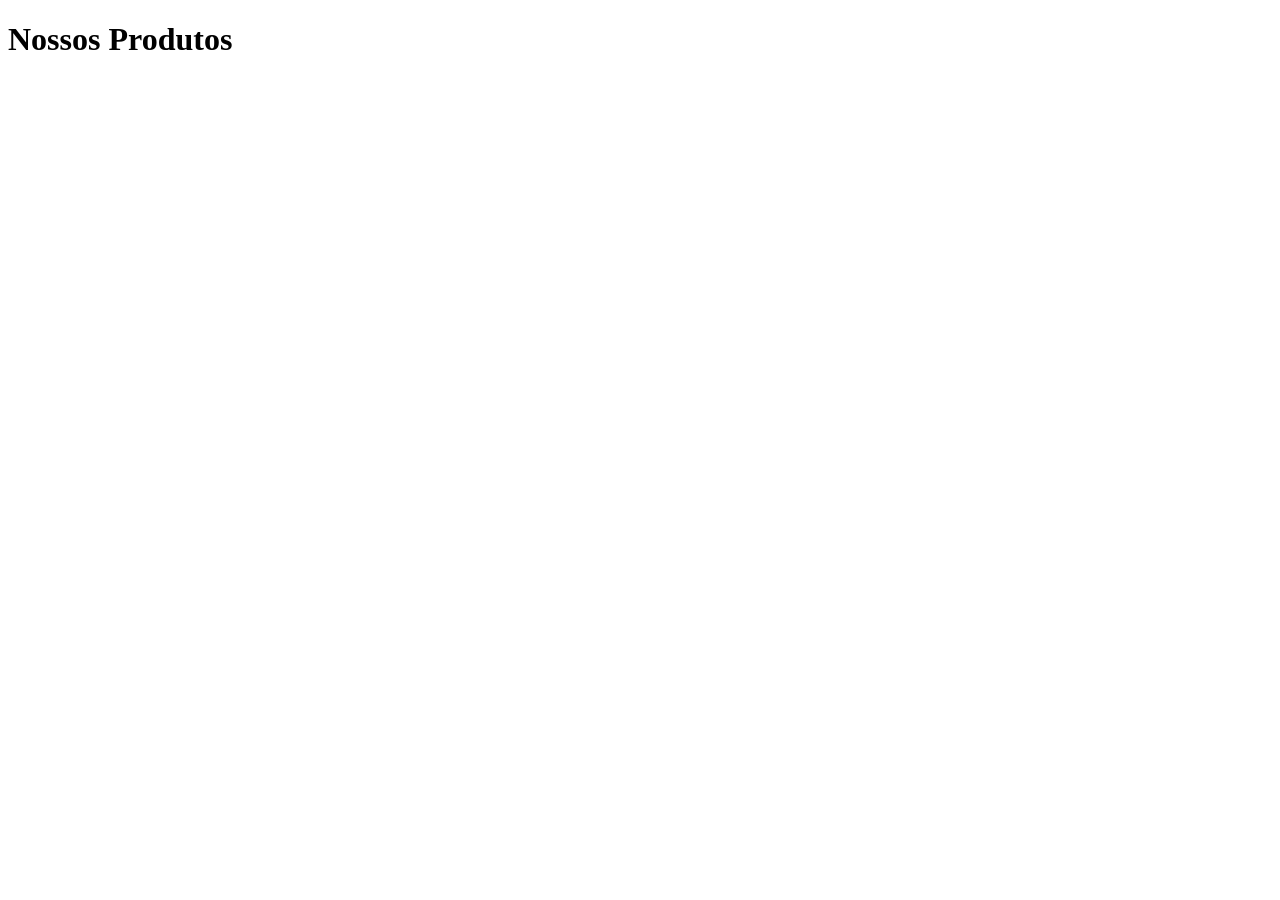
==== index.html @ cde029e6 "feat:criando os cards" ====
<!DOCTYPE html>
<html lang="en">
<head>
    <meta charset="UTF-8">
    <meta name="viewport" content="width=device-width, initial-scale=1.0">
    <title>Ecommerce de Action Figure</title>
    <link rel="stylesheet" href="./src/css/estilo.css">
</head>
<body>
    <h1>Nossos Produtos</h1>
    <div class="container" id="produtos"></div>
    <script src="./src/js/script.js"></script>
</body>
</html>
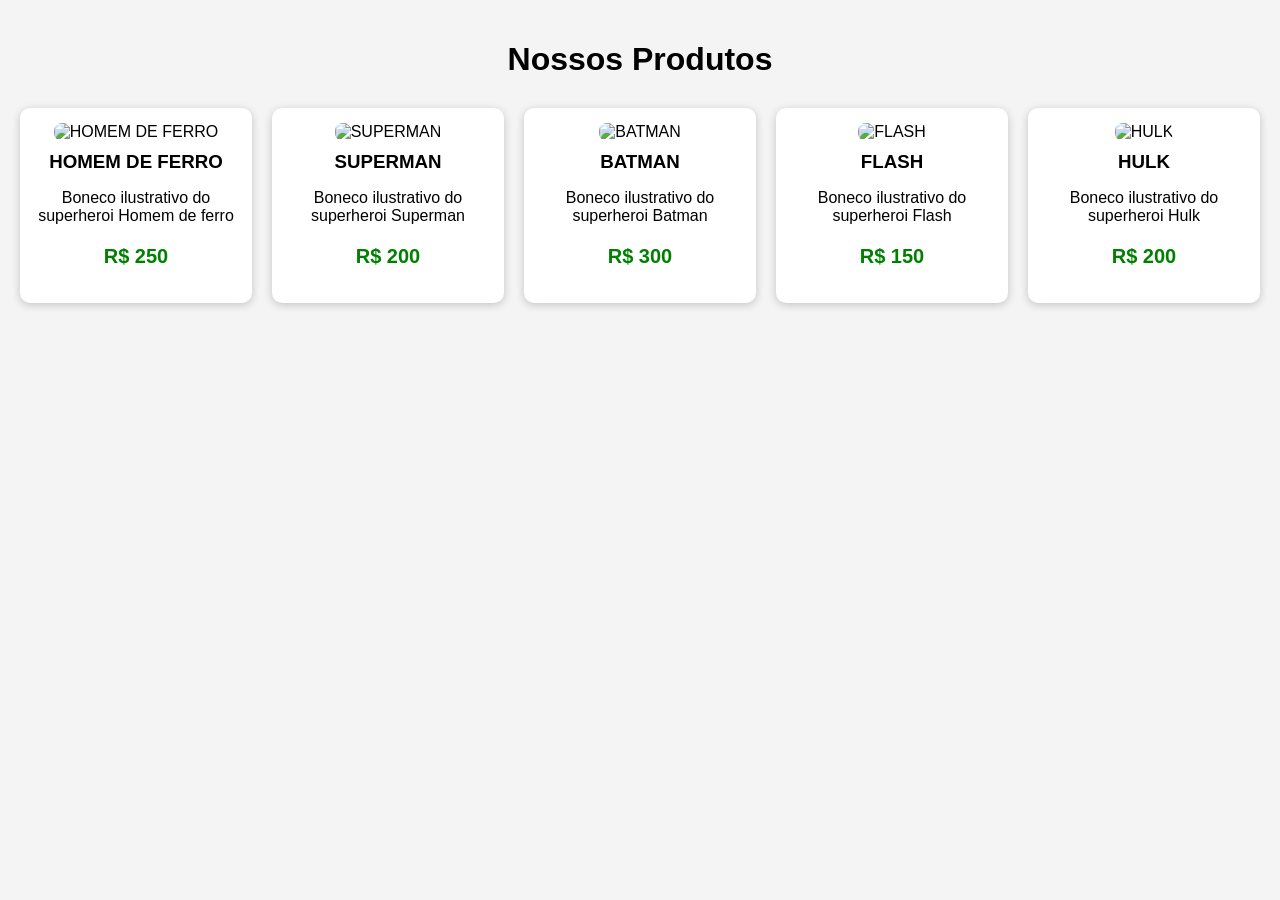
==== commit 1774fadc: "feat: criando a página sobre" ====
--- a/index.html
+++ b/index.html
@@ -3,7 +3,7 @@
 <head>
     <meta charset="UTF-8">
     <meta name="viewport" content="width=device-width, initial-scale=1.0">
-    <title>Ecommerce de Action Figure</title>
+    <title>Next Figures</title>
     <link rel="stylesheet" href="./src/css/estilo.css">
 </head>
 <body>
--- a/src/css/estilo.css
+++ b/src/css/estilo.css
@@ -0,0 +1,36 @@
+body{
+    font-family: Arial, Helvetica, sans-serif;
+    background:#f4f4f4;
+    margin:0;
+    padding:20px;
+}
+h1{
+    text-align:center;
+    margin-bottom:30px;
+}
+.container{
+    display:grid;
+    grid-template-columns: repeat(auto-fit,minmax(220px,1fr));
+    gap:20px;
+}
+.card{
+    background:white;
+    border-radius:10px;
+    padding:15px;
+    box-shadow:0 2px 8px rgba(0,0,0,0.2);
+    text-align:center;
+}
+.card img{
+    width:100%;
+    height:180px;
+    object-fit:cover;
+    border-radius:8px;
+}
+.card h3{
+    margin:10px 0;
+}
+.preco{
+    color:green;
+    font-size:20px;
+    font-weight:bold;
+}
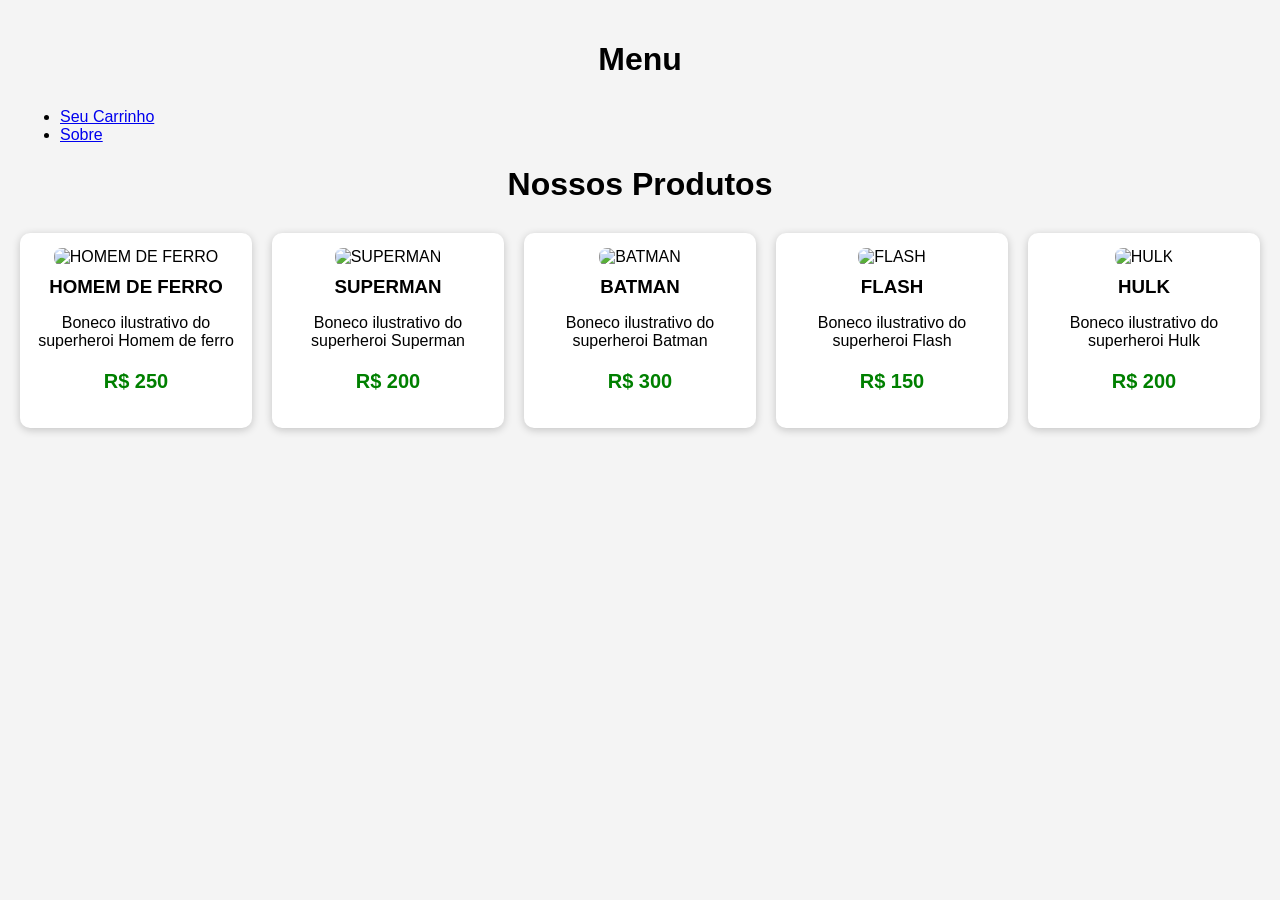
==== commit fb155572: "feat: anexando as páginas sobre e loja na página principal" ====
--- a/index.html
+++ b/index.html
@@ -7,6 +7,11 @@
     <link rel="stylesheet" href="./src/css/estilo.css">
 </head>
 <body>
+    <h1>Menu</h1>
+    <ul class="menu">
+        <li><a href="./src/pages/loja.html">Seu Carrinho</a></li>
+        <li><a href="./src/pages/sobre.html">Sobre</a></li>
+    </ul>
     <h1>Nossos Produtos</h1>
     <div class="container" id="produtos"></div>
     <script src="./src/js/script.js"></script>
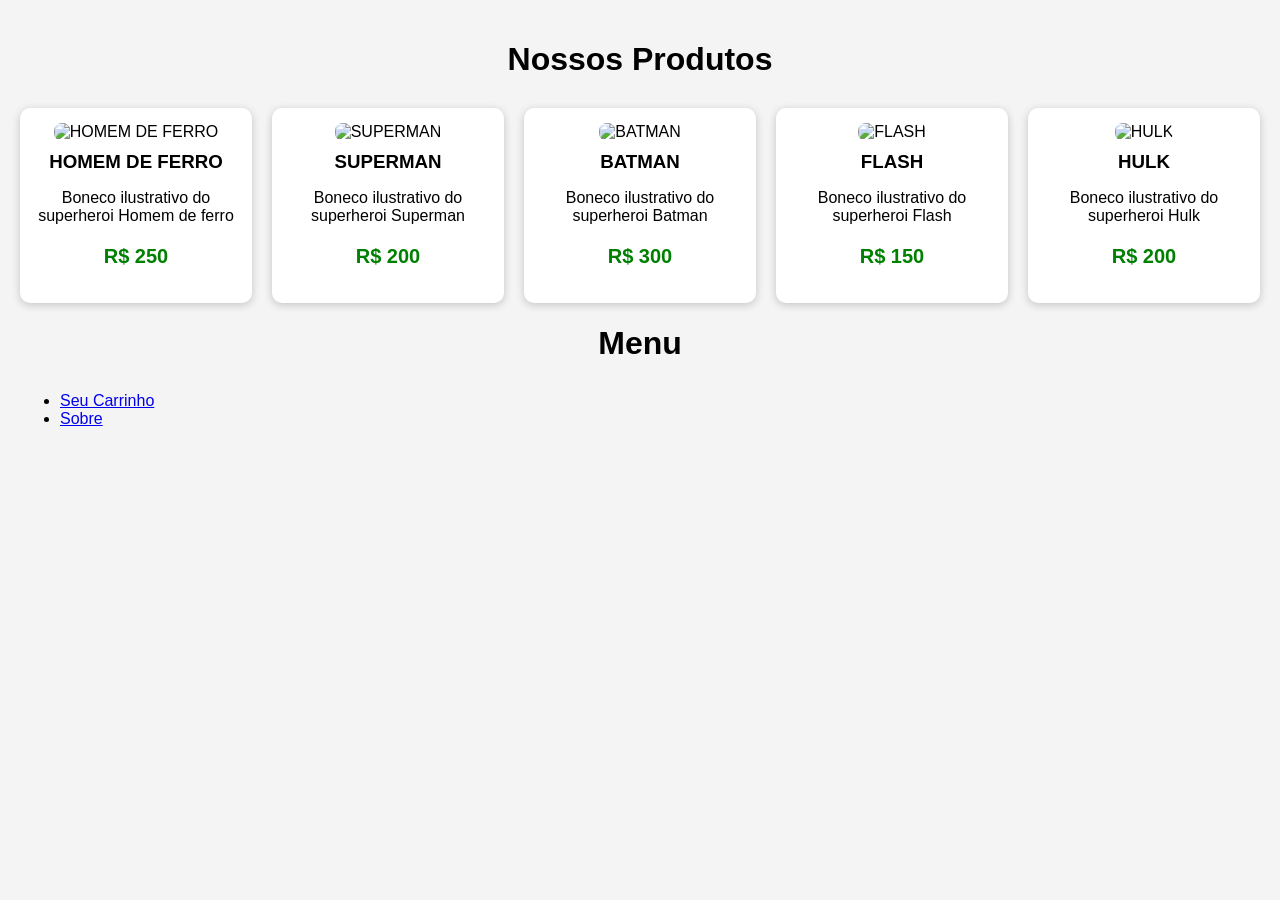
==== commit 53683124: "feat: estilizando a página sobre" ====
--- a/index.html
+++ b/index.html
@@ -7,13 +7,13 @@
     <link rel="stylesheet" href="./src/css/estilo.css">
 </head>
 <body>
+    <h1>Nossos Produtos</h1>
+    <div class="container" id="produtos"></div>
     <h1>Menu</h1>
     <ul class="menu">
         <li><a href="./src/pages/loja.html">Seu Carrinho</a></li>
         <li><a href="./src/pages/sobre.html">Sobre</a></li>
     </ul>
-    <h1>Nossos Produtos</h1>
-    <div class="container" id="produtos"></div>
     <script src="./src/js/script.js"></script>
 </body>
 </html>
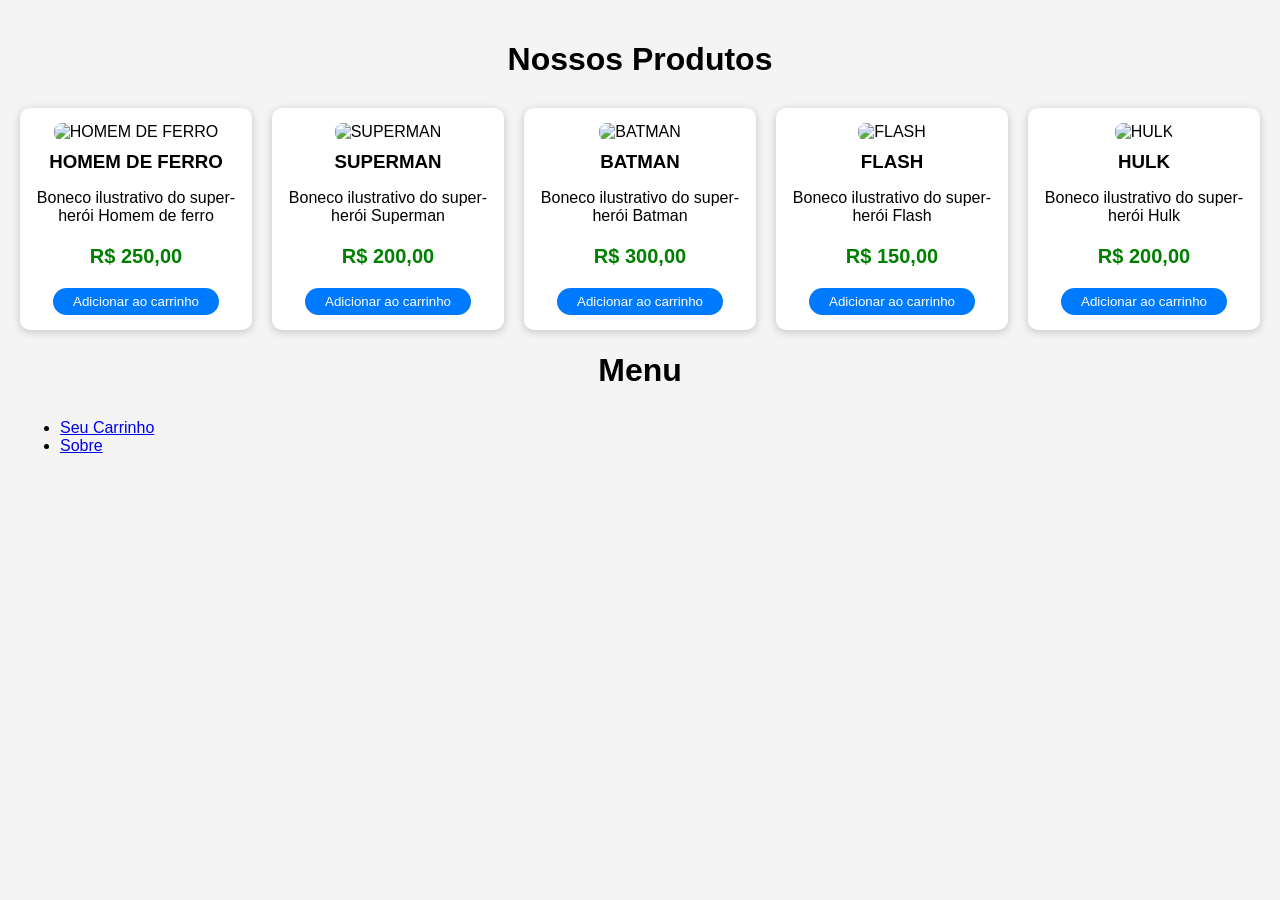
==== commit 6e18e86e: "feat(cards): adicionadas imagens e botão 'adicionar ao carrinho'" ====
--- a/index.html
+++ b/index.html
@@ -1,19 +1,20 @@
-<!DOCTYPE html>
+<!doctype html>
 <html lang="en">
-<head>
-    <meta charset="UTF-8">
-    <meta name="viewport" content="width=device-width, initial-scale=1.0">
+  <head>
+    <meta charset="UTF-8" />
+    <meta name="viewport" content="width=device-width, initial-scale=1.0" />
     <title>Next Figures</title>
-    <link rel="stylesheet" href="./src/css/estilo.css">
-</head>
-<body>
+    <link rel="stylesheet" href="./src/css/estilo.css" />
+    <script src="./src/js/common.js"></script>
+    <script src="./src/js/script.js" defer></script>
+  </head>
+  <body>
     <h1>Nossos Produtos</h1>
     <div class="container" id="produtos"></div>
     <h1>Menu</h1>
     <ul class="menu">
-        <li><a href="./src/pages/loja.html">Seu Carrinho</a></li>
-        <li><a href="./src/pages/sobre.html">Sobre</a></li>
+      <li><a href="./src/pages/loja.html">Seu Carrinho</a></li>
+      <li><a href="./src/pages/sobre.html">Sobre</a></li>
     </ul>
-    <script src="./src/js/script.js"></script>
-</body>
-</html>+  </body>
+</html>
--- a/src/css/estilo.css
+++ b/src/css/estilo.css
@@ -1,36 +1,55 @@
-body{
-    font-family: Arial, Helvetica, sans-serif;
-    background:#f4f4f4;
-    margin:0;
-    padding:20px;
+body {
+  font-family: Arial, Helvetica, sans-serif;
+  background: #f4f4f4;
+  margin: 0;
+  padding: 20px;
 }
-h1{
-    text-align:center;
-    margin-bottom:30px;
+
+h1 {
+  text-align: center;
+  margin-bottom: 30px;
 }
-.container{
-    display:grid;
-    grid-template-columns: repeat(auto-fit,minmax(220px,1fr));
-    gap:20px;
+
+.container {
+  display: grid;
+  grid-template-columns: repeat(auto-fit, minmax(220px, 1fr));
+  gap: 20px;
 }
-.card{
-    background:white;
-    border-radius:10px;
-    padding:15px;
-    box-shadow:0 2px 8px rgba(0,0,0,0.2);
-    text-align:center;
+
+.card {
+  background: white;
+  border-radius: 10px;
+  padding: 15px;
+  box-shadow: 0 2px 8px rgba(0, 0, 0, 0.2);
+  text-align: center;
 }
-.card img{
-    width:100%;
-    height:180px;
-    object-fit:cover;
-    border-radius:8px;
+
+.card img {
+  width: 100%;
+  height: 180px;
+  object-fit: contain;
+  border-radius: 8px;
 }
-.card h3{
-    margin:10px 0;
+
+.card h3 {
+  margin: 10px 0;
 }
-.preco{
-    color:green;
-    font-size:20px;
-    font-weight:bold;
-}+
+.card button {
+  background-color: #007bff;
+  color: white;
+  border-radius: 20px;
+  border: none;
+  padding: 6px 20px;
+  cursor: pointer;
+}
+
+.card button:hover {
+  background-color: #0056b3;
+}
+
+.preco {
+  color: green;
+  font-size: 20px;
+  font-weight: bold;
+}
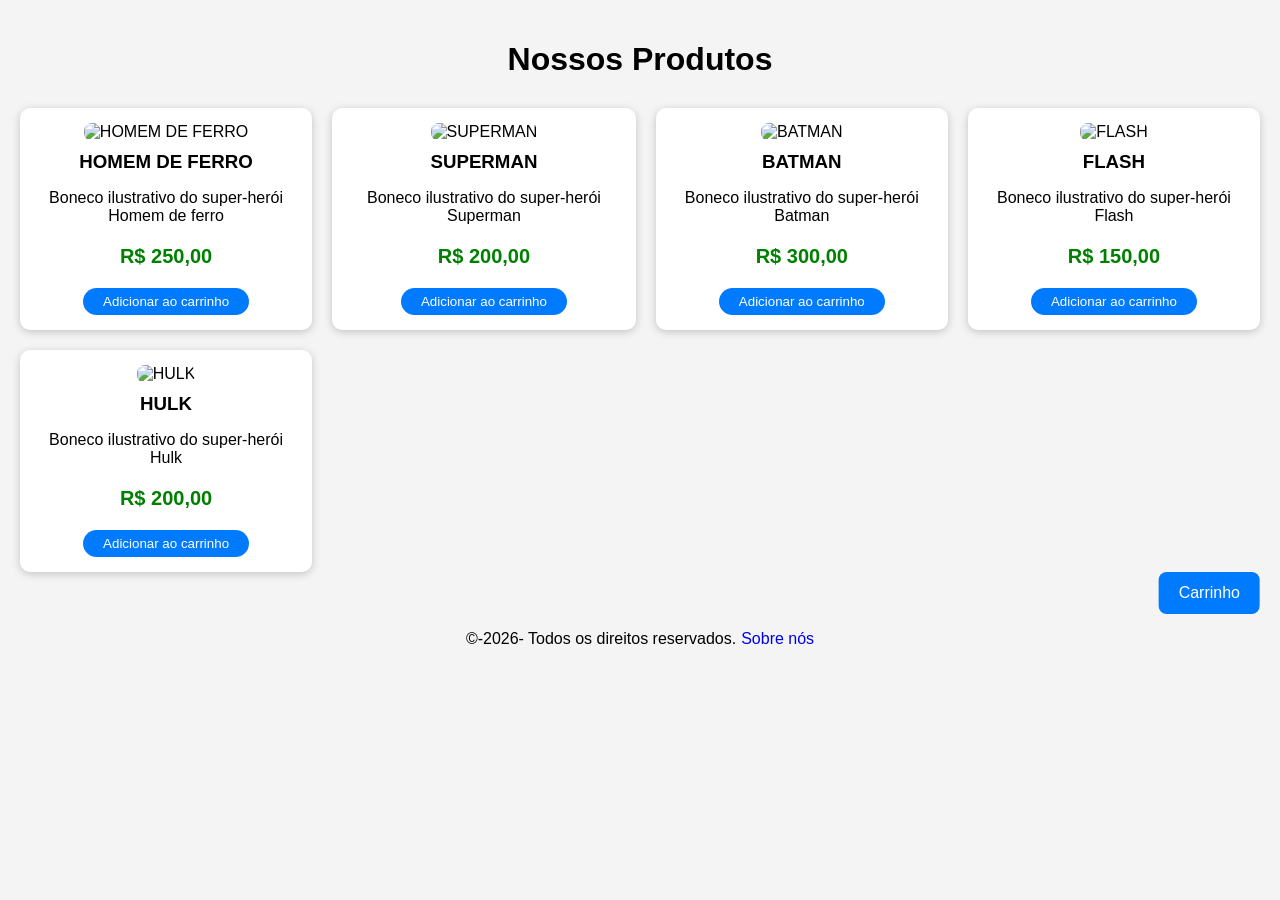
==== commit 35ffeeb2: "refactor(HTML): adicionado HTML semântico" ====
--- a/index.html
+++ b/index.html
@@ -6,15 +6,22 @@
     <title>Next Figures</title>
     <link rel="stylesheet" href="./src/css/estilo.css" />
     <script src="./src/js/common.js"></script>
+    <script src="./src/js/listaProdutos.js"></script>
+    <script src="./src/js/carrinho.js"></script>
     <script src="./src/js/script.js" defer></script>
   </head>
   <body>
-    <h1>Nossos Produtos</h1>
-    <div class="container" id="produtos"></div>
-    <h1>Menu</h1>
-    <ul class="menu">
-      <li><a href="./src/pages/loja.html">Seu Carrinho</a></li>
-      <li><a href="./src/pages/sobre.html">Sobre</a></li>
-    </ul>
+    <header>
+      <h1>Nossos Produtos</h1>
+    </header>
+    <main>
+      <section class="container" id="produtos"></section>
+      <a href="./src/pages/loja.html">
+        <button class="carrinho">Carrinho</button>
+      </a>
+    </main>
+    <footer>
+      <p>&copy;-2026- Todos os direitos reservados.</p> <a href="./src/pages/sobre.html">Sobre nós</a>
+    </footer>
   </body>
 </html>
--- a/src/css/estilo.css
+++ b/src/css/estilo.css
@@ -12,7 +12,7 @@
 
 .container {
   display: grid;
-  grid-template-columns: repeat(auto-fit, minmax(220px, 1fr));
+  grid-template-columns: auto auto auto auto;
   gap: 20px;
 }
 
@@ -35,7 +35,7 @@
   margin: 10px 0;
 }
 
-.card button {
+.add {
   background-color: #007bff;
   color: white;
   border-radius: 20px;
@@ -44,8 +44,21 @@
   cursor: pointer;
 }
 
-.card button:hover {
+.add:hover {
   background-color: #0056b3;
+}
+
+.rm {
+  background-color: #dc032f;
+  color: white;
+  border-radius: 20px;
+  border: none;
+  padding: 6px 20px;
+  cursor: pointer;
+}
+
+.rm:hover {
+  background-color: #a50223;
 }
 
 .preco {
@@ -53,3 +66,36 @@
   font-size: 20px;
   font-weight: bold;
 }
+
+.hidden {
+  display: none;
+}
+
+.carrinho {
+  display: flex;
+  position: sticky;
+  bottom: 20px;
+  left: 95vw;
+  background-color: #007bff;
+  color: white;
+  border-radius: 8px;
+  border: none;
+  padding: 12px 20px;
+  cursor: pointer;
+  font-size: 16px;
+}
+
+.carrinho:hover {
+  background-color: #0056b3;
+}
+
+a {
+  text-decoration: none;
+}
+
+footer {
+  display: flex;
+  align-items: center;
+  justify-content: center;
+  gap: 5px;
+}
